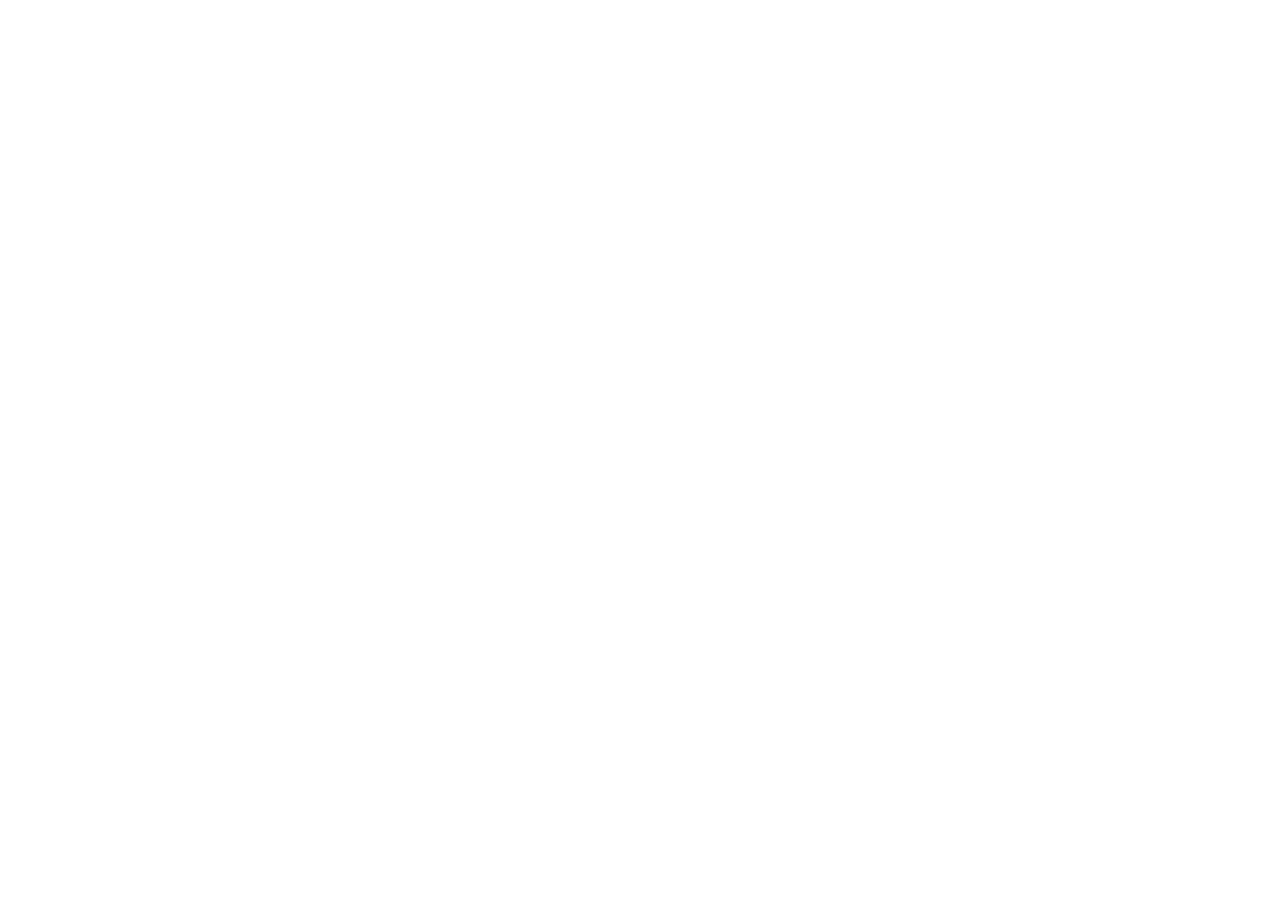
==== index.html @ f70337b3 "Create index.html" ====
<DOCTYPE html>
<html>
<head>
    <link rel="stylesheet" type="text/css" href="estilo.css"/>   
    <script type="text/javascript" src="http://code.jquery.com/jquery-1.7.2.min.js"></script>
    <script type="text/javascript" src="script.js"></script>
</head>
<body>
        <div id="jogo">
            <div class="linha">
                <div class="casa" id="casa1"></div>
                <div class="casa" id="casa2"></div>
                <div class="casa" id="casa3"></div>
            </div>
            <div class="linha">
                <div class="casa" id="casa4"></div>
                <div class="casa" id="casa5"></div>
                <div class="casa" id="casa6"></div>
            </div>
            <div class="linha">
                <div class="casa" id="casa7"></div>
                <div class="casa" id="casa8"></div>
                <div class="casa" id="casa9"></div>
            </div>
        </div>
        <div id="resultado"></div>
</body>
</html>
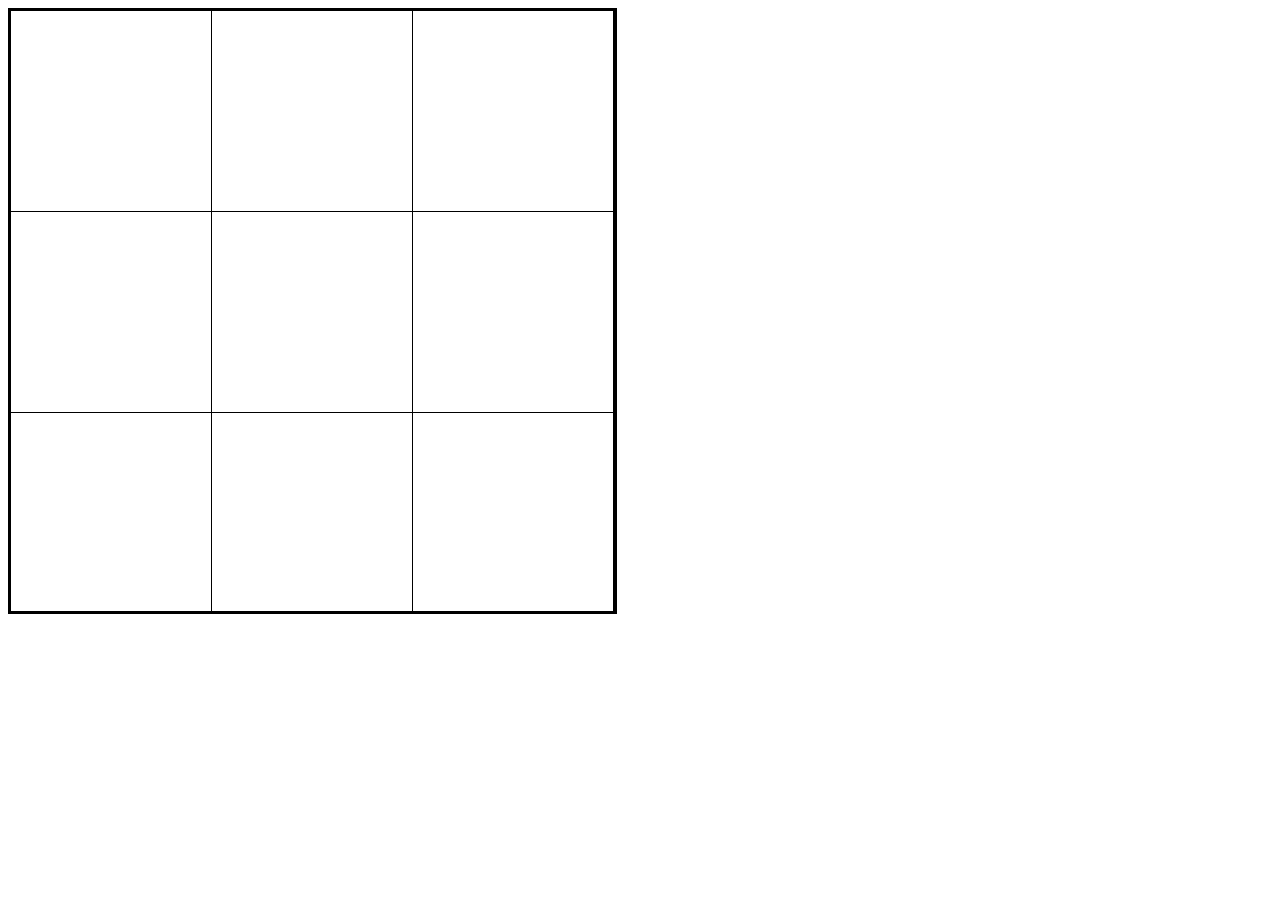
==== commit 65b841a1: "Update index.html" ====
--- a/index.html
+++ b/index.html
@@ -1,7 +1,7 @@
 <DOCTYPE html>
 <html>
 <head>
-    <link rel="stylesheet" type="text/css" href="estilo.css"/>   
+    <link rel="stylesheet" type="text/css" href="jogodavelha.css"/>   
     <script type="text/javascript" src="http://code.jquery.com/jquery-1.7.2.min.js"></script>
     <script type="text/javascript" src="script.js"></script>
 </head>
--- a/jogodavelha.css
+++ b/jogodavelha.css
@@ -0,0 +1,20 @@
+#jogo{
+    width:603px;
+    height:600px;
+    border:solid 3px
+}
+ 
+.linha{
+    height:200px;
+    border-bottom:solid 1px;
+}
+ 
+.casa{
+    width:200px;
+    height:100%;
+    border-right:solid 1px;
+    float:left;
+}
+
+
+Read more: http://www.linhadecodigo.com.br/artigo/3506/criando-um-jogo-da-velha-em-javascript-html-e-css.aspx#ixzz5kpUob1zk
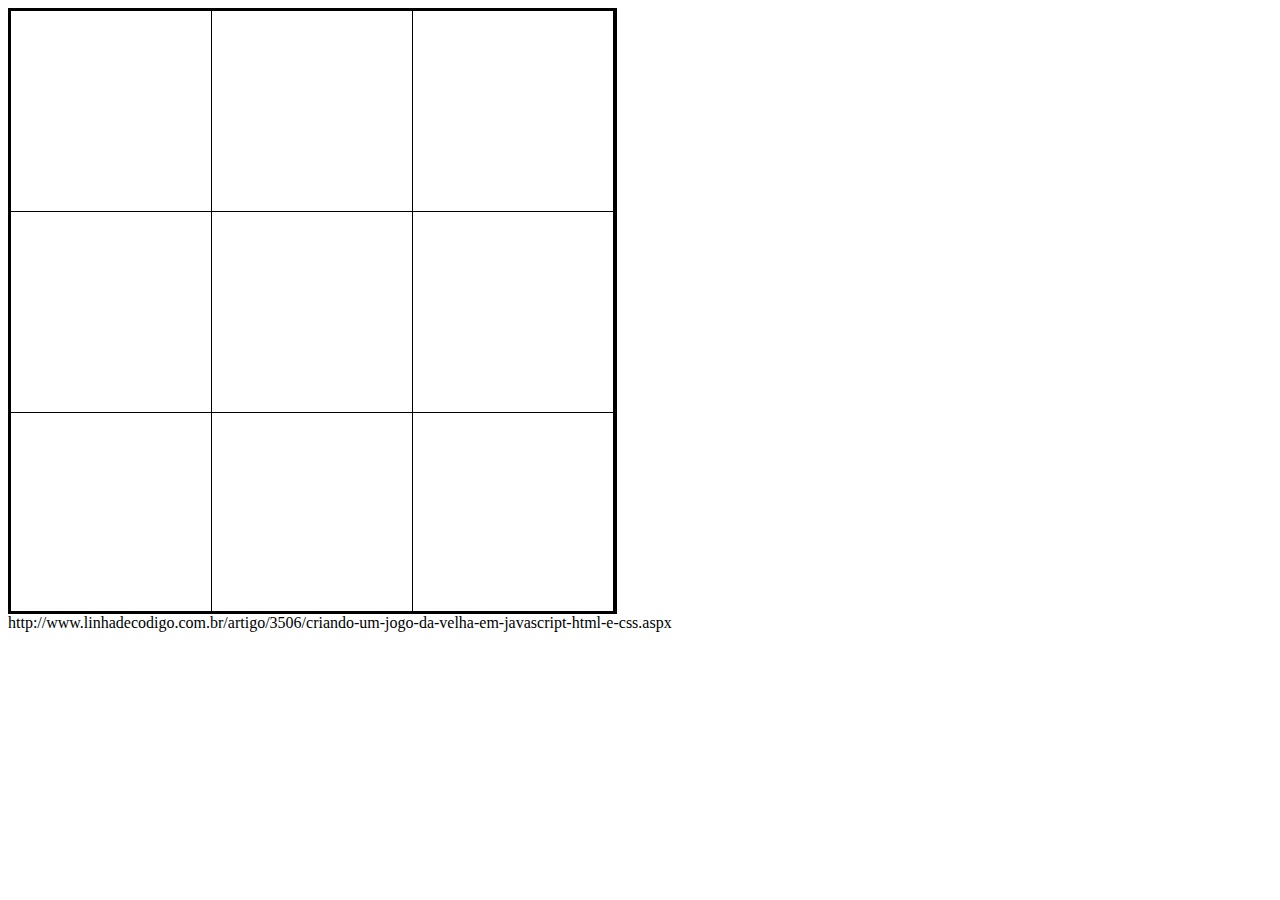
==== commit adb73dde: "Update index.html" ====
--- a/index.html
+++ b/index.html
@@ -2,8 +2,7 @@
 <html>
 <head>
     <link rel="stylesheet" type="text/css" href="jogodavelha.css"/>   
-    <script type="text/javascript" src="http://code.jquery.com/jquery-1.7.2.min.js"></script>
-    <script type="text/javascript" src="script.js"></script>
+    <script type="text/javascript" src="jogodavelha.js"></script>
 </head>
 <body>
         <div id="jogo">
@@ -26,3 +25,7 @@
         <div id="resultado"></div>
 </body>
 </html>
+
+    
+    
+    http://www.linhadecodigo.com.br/artigo/3506/criando-um-jogo-da-velha-em-javascript-html-e-css.aspx
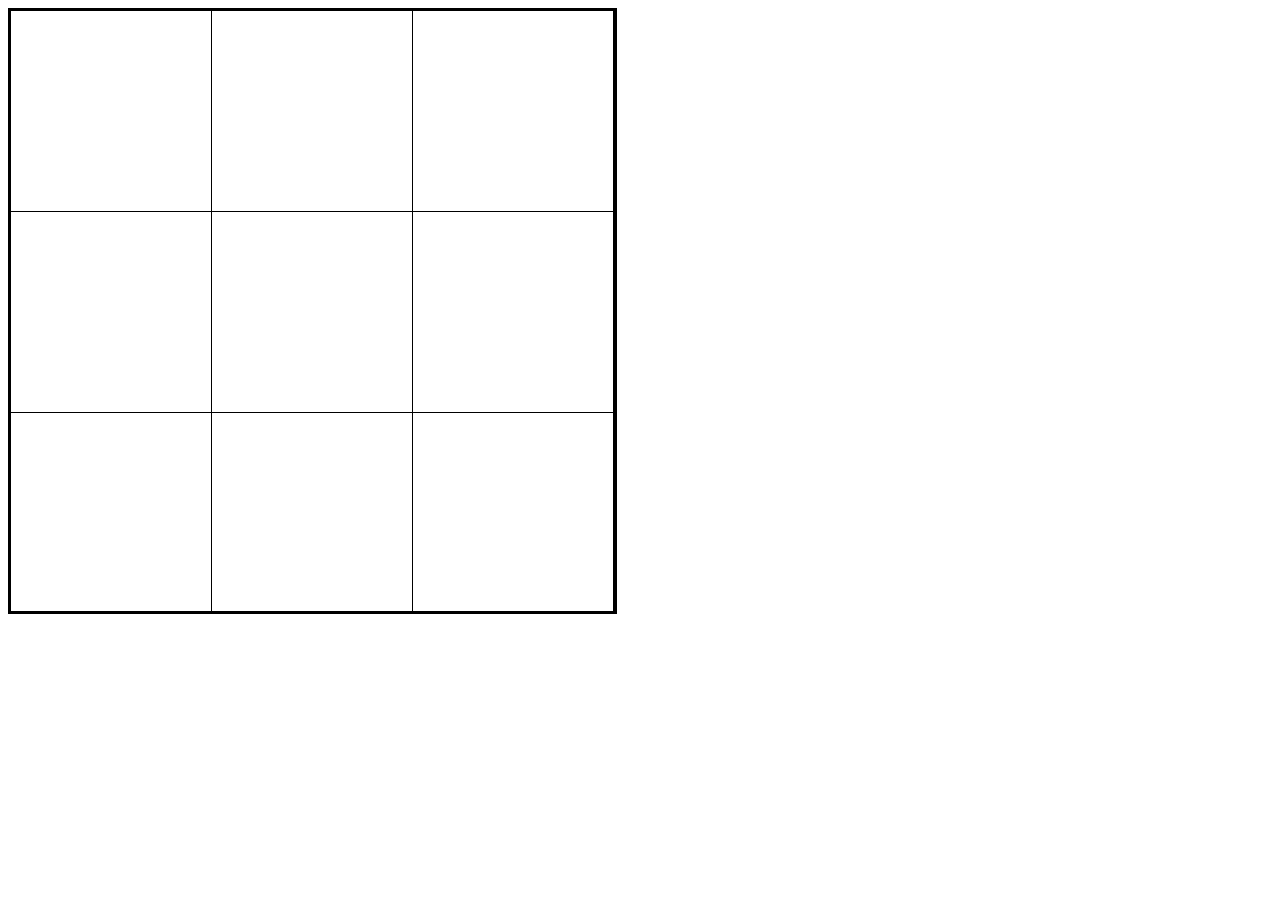
==== commit e384bf14: "Update index.html" ====
--- a/index.html
+++ b/index.html
@@ -24,8 +24,4 @@
         </div>
         <div id="resultado"></div>
 </body>
-</html>
-
-    
-    
-    http://www.linhadecodigo.com.br/artigo/3506/criando-um-jogo-da-velha-em-javascript-html-e-css.aspx
+    </html>
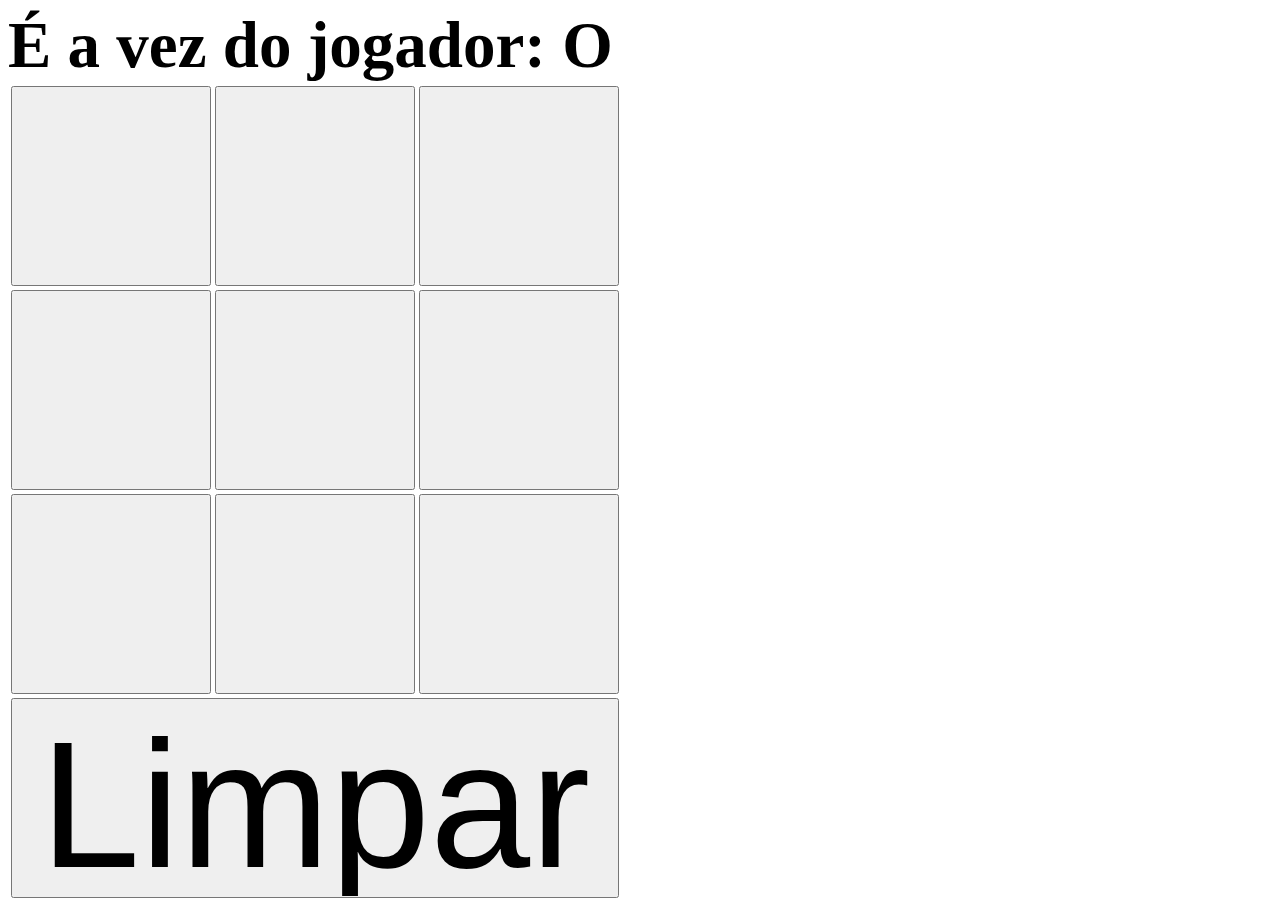
==== commit 0bdaf629: "Inicio do projeto" ====
--- a/index.html
+++ b/index.html
@@ -1,27 +1,40 @@
-<DOCTYPE html>
+<!DOCTYPE html>
 <html>
 <head>
-    <link rel="stylesheet" type="text/css" href="jogodavelha.css"/>   
-    <script type="text/javascript" src="jogodavelha.js"></script>
+    <meta charset='utf-8'>
+    <meta http-equiv='X-UA-Compatible' content='IE=edge'>
+    <title>Page Title</title>
+    <meta name='viewport' content='width=device-width, initial-scale=1'>
+    <!-- <link rel='stylesheet' type='text/css' media='screen' ref='jogodavelha.css'>
+    <script src='jogodavelha.js'></script> -->
+    <!-- <link rel="stylesheet" type="text/css" href="./jogodavelha.css"> -->
+    <!-- <script type="text/javascript" src="./jogodavelha.js"></script> -->
+
+	<link rel="stylesheet" type="text/css" href="./jogodavelha.css">
+	<script type="text/javascript" src="./jogodavelha.js"></script>
+
 </head>
 <body>
-        <div id="jogo">
-            <div class="linha">
-                <div class="casa" id="casa1"></div>
-                <div class="casa" id="casa2"></div>
-                <div class="casa" id="casa3"></div>
-            </div>
-            <div class="linha">
-                <div class="casa" id="casa4"></div>
-                <div class="casa" id="casa5"></div>
-                <div class="casa" id="casa6"></div>
-            </div>
-            <div class="linha">
-                <div class="casa" id="casa7"></div>
-                <div class="casa" id="casa8"></div>
-                <div class="casa" id="casa9"></div>
-            </div>
-        </div>
-        <div id="resultado"></div>
+    <h1 id='labelTitulo'>sçlxkdgfsja</h1>
+    <table>
+        <tr>
+            <td><input class="botao"type="button" onclick='clickou(this)'/></td>
+            <td><input class="botao"type="button" onclick='clickou(this)'/></td>
+            <td><input class="botao"type="button" onclick='clickou(this)'/></td>
+        </tr>
+        <tr>
+            <td><input class="botao"type="button" onclick='clickou(this)'/></td>
+            <td><input class="botao"type="button" onclick='clickou(this)'/></td>
+            <td><input class="botao"type="button" onclick='clickou(this)'/></td>
+        </tr>
+        <tr>
+            <td><input class="botao"type="button" onclick='clickou(this)'/></td>
+            <td><input class="botao"type="button" onclick='clickou(this)'/></td>
+            <td><input class="botao"type="button" onclick='clickou(this)'/></td>
+        </tr>
+        <tr>
+            <td colspan="3"><input class="botao limpar" type="button" onclick='limpar()' value="Limpar"/></td>
+        </tr>
+    </table>
 </body>
-    </html>
+</html>--- a/jogodavelha.css
+++ b/jogodavelha.css
@@ -1,4 +1,20 @@
-#jogo{
+.botao{
+	width: 200px;
+	height: 200px;
+	font-size: 180px;
+}
+
+.limpar{
+    width: 608px;
+}
+
+h1{
+	font-size: 65px;
+	margin: 0px;
+}
+
+
+/* #jogo{
     width:603px;
     height:600px;
     border:solid 3px
@@ -17,4 +33,4 @@
 }
 
 
-Read more: http://www.linhadecodigo.com.br/artigo/3506/criando-um-jogo-da-velha-em-javascript-html-e-css.aspx#ixzz5kpUob1zk
+Read more: http://www.linhadecodigo.com.br/artigo/3506/criando-um-jogo-da-velha-em-javascript-html-e-css.aspx#ixzz5kpUob1zk */
--- a/jogodavelha.css
+++ b/jogodavelha.css
@@ -1,4 +1,20 @@
-#jogo{
+.botao{
+	width: 200px;
+	height: 200px;
+	font-size: 180px;
+}
+
+.limpar{
+    width: 608px;
+}
+
+h1{
+	font-size: 65px;
+	margin: 0px;
+}
+
+
+/* #jogo{
     width:603px;
     height:600px;
     border:solid 3px
@@ -17,4 +33,4 @@
 }
 
 
-Read more: http://www.linhadecodigo.com.br/artigo/3506/criando-um-jogo-da-velha-em-javascript-html-e-css.aspx#ixzz5kpUob1zk
+Read more: http://www.linhadecodigo.com.br/artigo/3506/criando-um-jogo-da-velha-em-javascript-html-e-css.aspx#ixzz5kpUob1zk */
